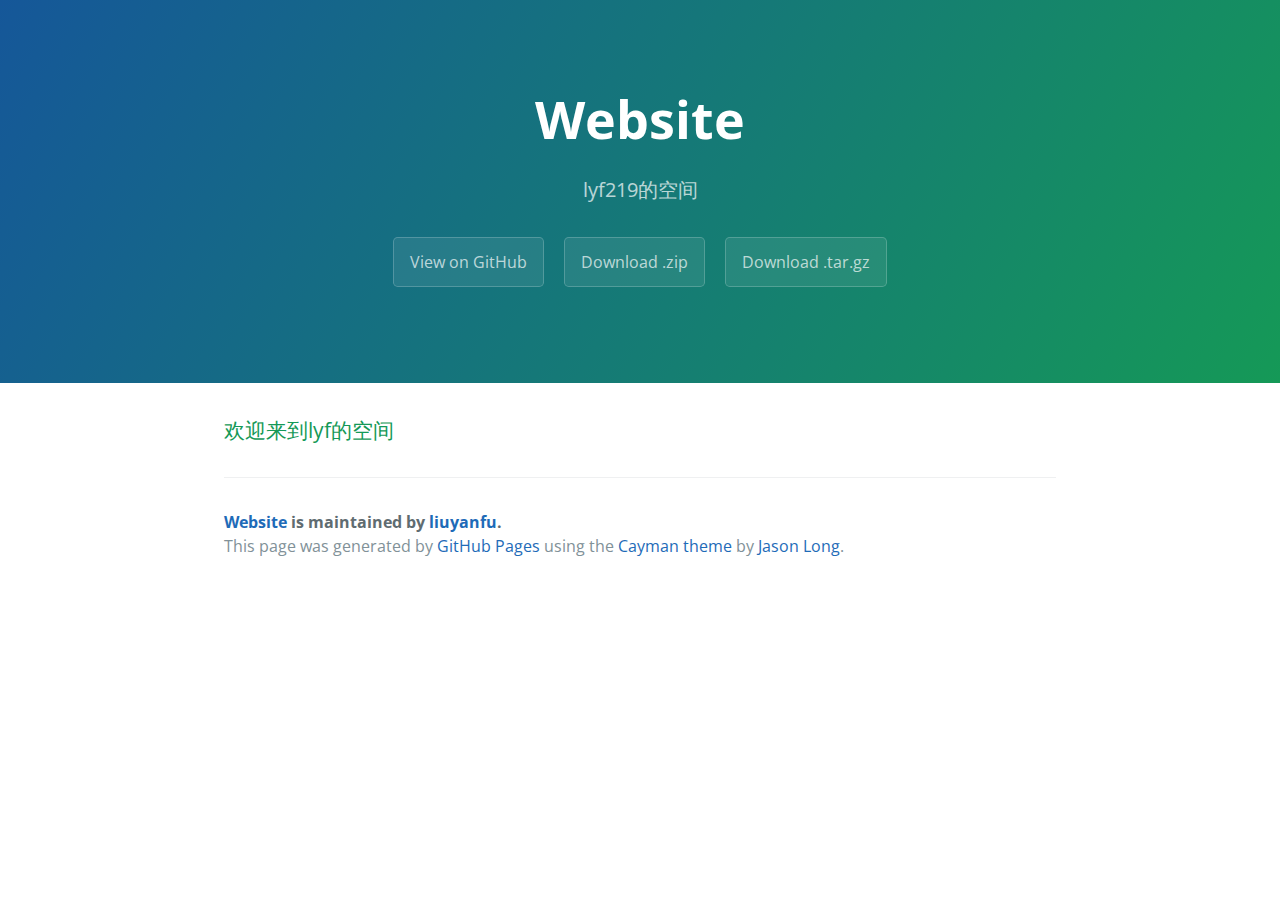
==== index.html @ 5a1e910b "Create gh-pages branch via GitHub" ====
<!DOCTYPE html>
<html lang="en-us">
  <head>
    <meta charset="UTF-8">
    <title>Website by liuyanfu</title>
    <meta name="viewport" content="width=device-width, initial-scale=1">
    <link rel="stylesheet" type="text/css" href="stylesheets/normalize.css" media="screen">
    <link href='http://fonts.googleapis.com/css?family=Open+Sans:400,700' rel='stylesheet' type='text/css'>
    <link rel="stylesheet" type="text/css" href="stylesheets/stylesheet.css" media="screen">
    <link rel="stylesheet" type="text/css" href="stylesheets/github-light.css" media="screen">
  </head>
  <body>
    <section class="page-header">
      <h1 class="project-name">Website</h1>
      <h2 class="project-tagline">lyf219的空间</h2>
      <a href="https://github.com/liuyanfu/website" class="btn">View on GitHub</a>
      <a href="https://github.com/liuyanfu/website/zipball/master" class="btn">Download .zip</a>
      <a href="https://github.com/liuyanfu/website/tarball/master" class="btn">Download .tar.gz</a>
    </section>

    <section class="main-content">
      <h3>
<a id="欢迎来到lyf的空间" class="anchor" href="#%E6%AC%A2%E8%BF%8E%E6%9D%A5%E5%88%B0lyf%E7%9A%84%E7%A9%BA%E9%97%B4" aria-hidden="true"><span class="octicon octicon-link"></span></a>欢迎来到lyf的空间</h3>

      <footer class="site-footer">
        <span class="site-footer-owner"><a href="https://github.com/liuyanfu/website">Website</a> is maintained by <a href="https://github.com/liuyanfu">liuyanfu</a>.</span>

        <span class="site-footer-credits">This page was generated by <a href="https://pages.github.com">GitHub Pages</a> using the <a href="https://github.com/jasonlong/cayman-theme">Cayman theme</a> by <a href="https://twitter.com/jasonlong">Jason Long</a>.</span>
      </footer>

    </section>

  
  </body>
</html>
---- stylesheets/stylesheet.css ----
* {
  box-sizing: border-box; }

body {
  padding: 0;
  margin: 0;
  font-family: "Open Sans", "Helvetica Neue", Helvetica, Arial, sans-serif;
  font-size: 16px;
  line-height: 1.5;
  color: #606c71; }

a {
  color: #1e6bb8;
  text-decoration: none; }
  a:hover {
    text-decoration: underline; }

.btn {
  display: inline-block;
  margin-bottom: 1rem;
  color: rgba(255, 255, 255, 0.7);
  background-color: rgba(255, 255, 255, 0.08);
  border-color: rgba(255, 255, 255, 0.2);
  border-style: solid;
  border-width: 1px;
  border-radius: 0.3rem;
  transition: color 0.2s, background-color 0.2s, border-color 0.2s; }
  .btn + .btn {
    margin-left: 1rem; }

.btn:hover {
  color: rgba(255, 255, 255, 0.8);
  text-decoration: none;
  background-color: rgba(255, 255, 255, 0.2);
  border-color: rgba(255, 255, 255, 0.3); }

@media screen and (min-width: 64em) {
  .btn {
    padding: 0.75rem 1rem; } }

@media screen and (min-width: 42em) and (max-width: 64em) {
  .btn {
    padding: 0.6rem 0.9rem;
    font-size: 0.9rem; } }

@media screen and (max-width: 42em) {
  .btn {
    display: block;
    width: 100%;
    padding: 0.75rem;
    font-size: 0.9rem; }
    .btn + .btn {
      margin-top: 1rem;
      margin-left: 0; } }

.page-header {
  color: #fff;
  text-align: center;
  background-color: #159957;
  background-image: linear-gradient(120deg, #155799, #159957); }

@media screen and (min-width: 64em) {
  .page-header {
    padding: 5rem 6rem; } }

@media screen and (min-width: 42em) and (max-width: 64em) {
  .page-header {
    padding: 3rem 4rem; } }

@media screen and (max-width: 42em) {
  .page-header {
    padding: 2rem 1rem; } }

.project-name {
  margin-top: 0;
  margin-bottom: 0.1rem; }

@media screen and (min-width: 64em) {
  .project-name {
    font-size: 3.25rem; } }

@media screen and (min-width: 42em) and (max-width: 64em) {
  .project-name {
    font-size: 2.25rem; } }

@media screen and (max-width: 42em) {
  .project-name {
    font-size: 1.75rem; } }

.project-tagline {
  margin-bottom: 2rem;
  font-weight: normal;
  opacity: 0.7; }

@media screen and (min-width: 64em) {
  .project-tagline {
    font-size: 1.25rem; } }

@media screen and (min-width: 42em) and (max-width: 64em) {
  .project-tagline {
    font-size: 1.15rem; } }

@media screen and (max-width: 42em) {
  .project-tagline {
    font-size: 1rem; } }

.main-content :first-child {
  margin-top: 0; }
.main-content img {
  max-width: 100%; }
.main-content h1, .main-content h2, .main-content h3, .main-content h4, .main-content h5, .main-content h6 {
  margin-top: 2rem;
  margin-bottom: 1rem;
  font-weight: normal;
  color: #159957; }
.main-content p {
  margin-bottom: 1em; }
.main-content code {
  padding: 2px 4px;
  font-family: Consolas, "Liberation Mono", Menlo, Courier, monospace;
  font-size: 0.9rem;
  color: #383e41;
  background-color: #f3f6fa;
  border-radius: 0.3rem; }
.main-content pre {
  padding: 0.8rem;
  margin-top: 0;
  margin-bottom: 1rem;
  font: 1rem Consolas, "Liberation Mono", Menlo, Courier, monospace;
  color: #567482;
  word-wrap: normal;
  background-color: #f3f6fa;
  border: solid 1px #dce6f0;
  border-radius: 0.3rem; }
  .main-content pre > code {
    padding: 0;
    margin: 0;
    font-size: 0.9rem;
    color: #567482;
    word-break: normal;
    white-space: pre;
    background: transparent;
    border: 0; }
.main-content .highlight {
  margin-bottom: 1rem; }
  .main-content .highlight pre {
    margin-bottom: 0;
    word-break: normal; }
.main-content .highlight pre, .main-content pre {
  padding: 0.8rem;
  overflow: auto;
  font-size: 0.9rem;
  line-height: 1.45;
  border-radius: 0.3rem; }
.main-content pre code, .main-content pre tt {
  display: inline;
  max-width: initial;
  padding: 0;
  margin: 0;
  overflow: initial;
  line-height: inherit;
  word-wrap: normal;
  background-color: transparent;
  border: 0; }
  .main-content pre code:before, .main-content pre code:after, .main-content pre tt:before, .main-content pre tt:after {
    content: normal; }
.main-content ul, .main-content ol {
  margin-top: 0; }
.main-content blockquote {
  padding: 0 1rem;
  margin-left: 0;
  color: #819198;
  border-left: 0.3rem solid #dce6f0; }
  .main-content blockquote > :first-child {
    margin-top: 0; }
  .main-content blockquote > :last-child {
    margin-bottom: 0; }
.main-content table {
  display: block;
  width: 100%;
  overflow: auto;
  word-break: normal;
  word-break: keep-all; }
  .main-content table th {
    font-weight: bold; }
  .main-content table th, .main-content table td {
    padding: 0.5rem 1rem;
    border: 1px solid #e9ebec; }
.main-content dl {
  padding: 0; }
  .main-content dl dt {
    padding: 0;
    margin-top: 1rem;
    font-size: 1rem;
    font-weight: bold; }
  .main-content dl dd {
    padding: 0;
    margin-bottom: 1rem; }
.main-content hr {
  height: 2px;
  padding: 0;
  margin: 1rem 0;
  background-color: #eff0f1;
  border: 0; }

@media screen and (min-width: 64em) {
  .main-content {
    max-width: 64rem;
    padding: 2rem 6rem;
    margin: 0 auto;
    font-size: 1.1rem; } }

@media screen and (min-width: 42em) and (max-width: 64em) {
  .main-content {
    padding: 2rem 4rem;
    font-size: 1.1rem; } }

@media screen and (max-width: 42em) {
  .main-content {
    padding: 2rem 1rem;
    font-size: 1rem; } }

.site-footer {
  padding-top: 2rem;
  margin-top: 2rem;
  border-top: solid 1px #eff0f1; }

.site-footer-owner {
  display: block;
  font-weight: bold; }

.site-footer-credits {
  color: #819198; }

@media screen and (min-width: 64em) {
  .site-footer {
    font-size: 1rem; } }

@media screen and (min-width: 42em) and (max-width: 64em) {
  .site-footer {
    font-size: 1rem; } }

@media screen and (max-width: 42em) {
  .site-footer {
    font-size: 0.9rem; } }
---- stylesheets/github-light.css ----
/*
   Copyright 2014 GitHub Inc.

   Licensed under the Apache License, Version 2.0 (the "License");
   you may not use this file except in compliance with the License.
   You may obtain a copy of the License at

       http://www.apache.org/licenses/LICENSE-2.0

   Unless required by applicable law or agreed to in writing, software
   distributed under the License is distributed on an "AS IS" BASIS,
   WITHOUT WARRANTIES OR CONDITIONS OF ANY KIND, either express or implied.
   See the License for the specific language governing permissions and
   limitations under the License.

*/

.pl-c /* comment */ {
  color: #969896;
}

.pl-c1      /* constant, markup.raw, meta.diff.header, meta.module-reference, meta.property-name, support, support.constant, support.variable, variable.other.constant */,
.pl-s .pl-v /* string variable */ {
  color: #0086b3;
}

.pl-e  /* entity */,
.pl-en /* entity.name */ {
  color: #795da3;
}

.pl-s .pl-s1 /* string source */,
.pl-smi      /* storage.modifier.import, storage.modifier.package, storage.type.java, variable.other, variable.parameter.function */ {
  color: #333;
}

.pl-ent /* entity.name.tag */ {
  color: #63a35c;
}

.pl-k /* keyword, storage, storage.type */ {
  color: #a71d5d;
}

.pl-pds              /* punctuation.definition.string, string.regexp.character-class */,
.pl-s                /* string */,
.pl-s .pl-pse .pl-s1 /* string punctuation.section.embedded source */,
.pl-sr               /* string.regexp */,
.pl-sr .pl-cce       /* string.regexp constant.character.escape */,
.pl-sr .pl-sra       /* string.regexp string.regexp.arbitrary-repitition */,
.pl-sr .pl-sre       /* string.regexp source.ruby.embedded */ {
  color: #183691;
}

.pl-v /* variable */ {
  color: #ed6a43;
}

.pl-id /* invalid.deprecated */ {
  color: #b52a1d;
}

.pl-ii /* invalid.illegal */ {
  background-color: #b52a1d;
  color: #f8f8f8;
}

.pl-sr .pl-cce /* string.regexp constant.character.escape */ {
  color: #63a35c;
  font-weight: bold;
}

.pl-ml /* markup.list */ {
  color: #693a17;
}

.pl-mh        /* markup.heading */,
.pl-mh .pl-en /* markup.heading entity.name */,
.pl-ms        /* meta.separator */ {
  color: #1d3e81;
  font-weight: bold;
}

.pl-mq /* markup.quote */ {
  color: #008080;
}

.pl-mi /* markup.italic */ {
  color: #333;
  font-style: italic;
}

.pl-mb /* markup.bold */ {
  color: #333;
  font-weight: bold;
}

.pl-md /* markup.deleted, meta.diff.header.from-file */ {
  background-color: #ffecec;
  color: #bd2c00;
}

.pl-mi1 /* markup.inserted, meta.diff.header.to-file */ {
  background-color: #eaffea;
  color: #55a532;
}

.pl-mdr /* meta.diff.range */ {
  color: #795da3;
  font-weight: bold;
}

.pl-mo /* meta.output */ {
  color: #1d3e81;
}
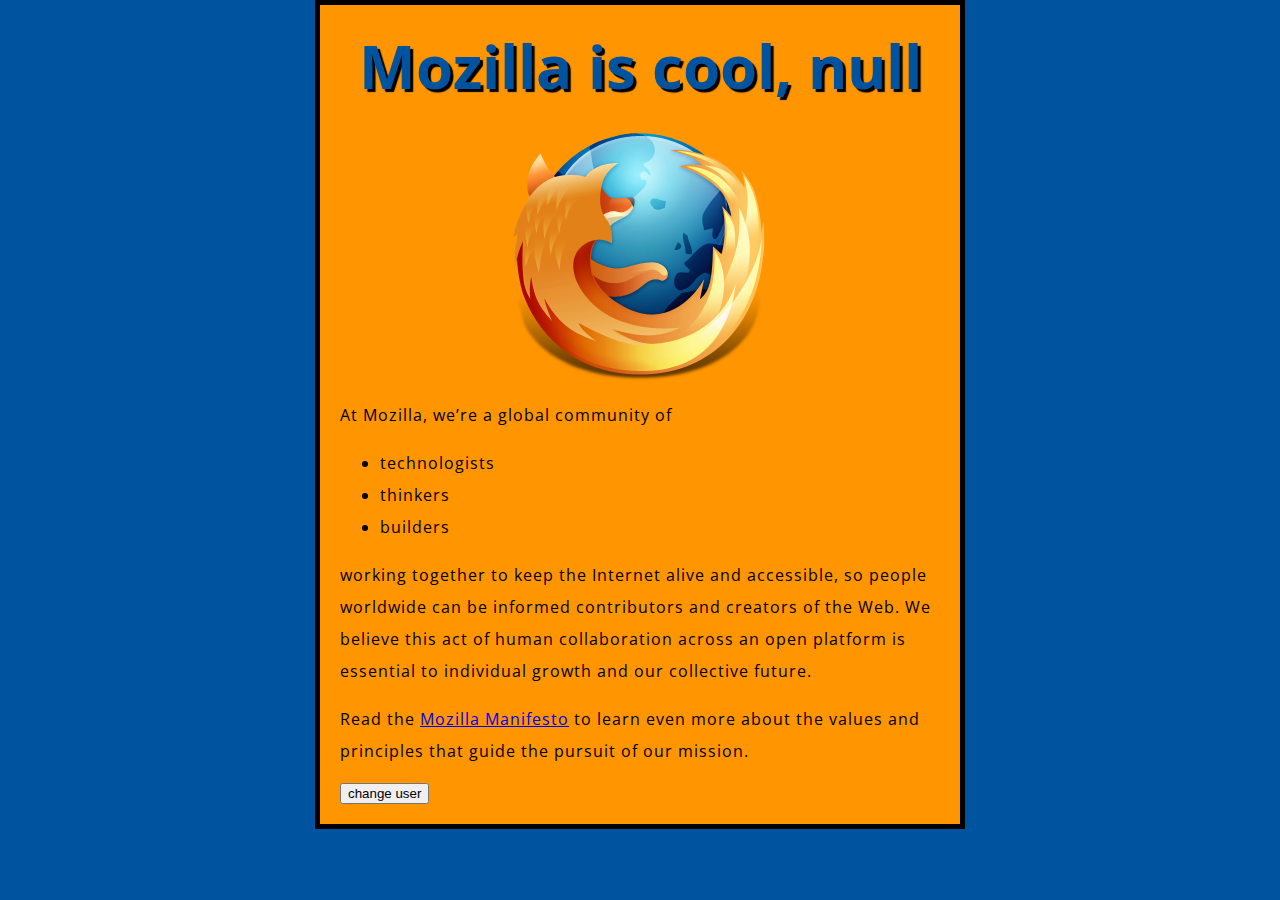
==== commit de934862: "提交页面到web server" ====
--- a/index.html
+++ b/index.html
@@ -1,36 +1,27 @@
 <!DOCTYPE html>
-<html lang="en-us">
+<html>
   <head>
-    <meta charset="UTF-8">
-    <title>Website by liuyanfu</title>
-    <meta name="viewport" content="width=device-width, initial-scale=1">
-    <link rel="stylesheet" type="text/css" href="stylesheets/normalize.css" media="screen">
-    <link href='http://fonts.googleapis.com/css?family=Open+Sans:400,700' rel='stylesheet' type='text/css'>
-    <link rel="stylesheet" type="text/css" href="stylesheets/stylesheet.css" media="screen">
-    <link rel="stylesheet" type="text/css" href="stylesheets/github-light.css" media="screen">
+    <meta charset="utf-8">
+    <title>My test page</title>
+    <link href='http://fonts.googleapis.com/css?family=Open+Sans' rel='stylesheet' type='text/css'>
+    <link href="styles/style.css" rel="stylesheet" type="text/css">
   </head>
   <body>
-    <section class="page-header">
-      <h1 class="project-name">Website</h1>
-      <h2 class="project-tagline">lyf219的空间</h2>
-      <a href="https://github.com/liuyanfu/website" class="btn">View on GitHub</a>
-      <a href="https://github.com/liuyanfu/website/zipball/master" class="btn">Download .zip</a>
-      <a href="https://github.com/liuyanfu/website/tarball/master" class="btn">Download .tar.gz</a>
-    </section>
+    <h1>Mozilla is cool</h1>
+    <img src="images/firefox-icon.png" alt="The Firefox logo: a flaming fox surrounding the Earth.">
 
-    <section class="main-content">
-      <h3>
-<a id="欢迎来到lyf的空间" class="anchor" href="#%E6%AC%A2%E8%BF%8E%E6%9D%A5%E5%88%B0lyf%E7%9A%84%E7%A9%BA%E9%97%B4" aria-hidden="true"><span class="octicon octicon-link"></span></a>欢迎来到lyf的空间</h3>
+    <p>At Mozilla, we’re a global community of</p>
+    
+    <ul> <!-- changed to list in the tutorial -->
+      <li>technologists</li>
+      <li>thinkers</li>
+      <li>builders</li>
+    </ul>
 
-      <footer class="site-footer">
-        <span class="site-footer-owner"><a href="https://github.com/liuyanfu/website">Website</a> is maintained by <a href="https://github.com/liuyanfu">liuyanfu</a>.</span>
+    <p>working together to keep the Internet alive and accessible, so people worldwide can be informed contributors and creators of the Web. We believe this act of human collaboration across an open platform is essential to individual growth and our collective future.</p>
 
-        <span class="site-footer-credits">This page was generated by <a href="https://pages.github.com">GitHub Pages</a> using the <a href="https://github.com/jasonlong/cayman-theme">Cayman theme</a> by <a href="https://twitter.com/jasonlong">Jason Long</a>.</span>
-      </footer>
-
-    </section>
-
-  
+    <p>Read the <a href="https://www.mozilla.org/en-US/about/manifesto/">Mozilla Manifesto</a> to learn even more about the values and principles that guide the pursuit of our mission.</p>
+	<button>change user</button>
+	<script src="scripts/main.js"></script>
   </body>
-</html>
-
+</html>--- a/styles/style.css
+++ b/styles/style.css
@@ -0,0 +1,41 @@
+html {
+  font-size: 10px;
+  font-family: 'Open Sans', sans-serif;
+}
+
+
+h1 {
+  font-size: 60px;
+  text-align: center;
+}
+
+p, li {
+  font-size: 16px;  
+  line-height: 2;
+  letter-spacing: 1px;
+}
+
+
+html {
+  background-color: #00539F;
+}
+
+body {
+  width: 600px;
+  margin: 0 auto;
+  background-color: #FF9500;
+  padding: 0 20px 20px 20px;
+  border: 5px solid black;
+}
+
+h1 {
+  margin: 0;
+  padding: 20px 0;  
+  color: #00539F;
+  text-shadow: 3px 3px 1px black;
+}
+
+img {
+  display: block;
+  margin: 0 auto;
+}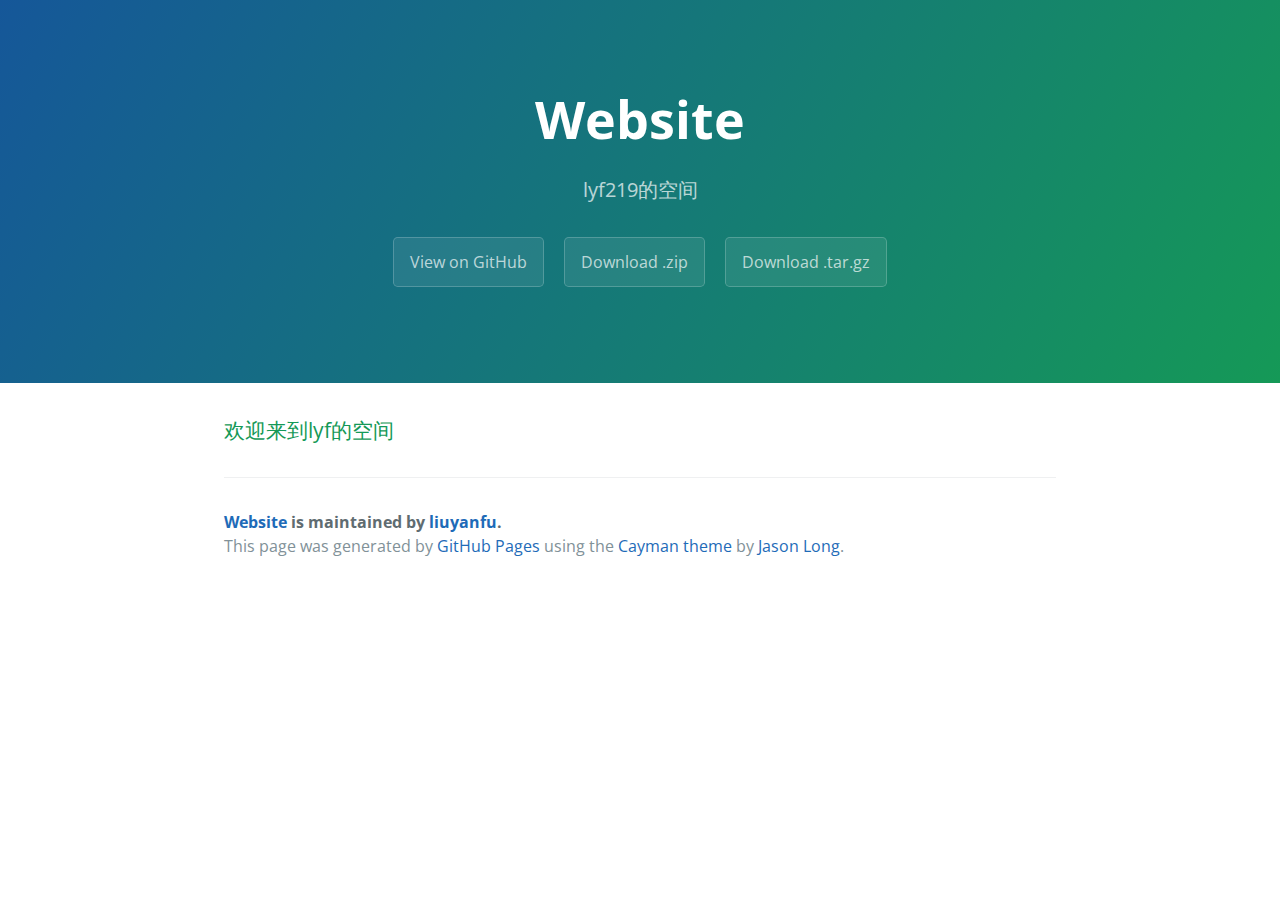
==== commit 00a8d3ac: "merge" ====
--- a/index.html
+++ b/index.html
@@ -1,27 +1,36 @@
 <!DOCTYPE html>
-<html>
+<html lang="en-us">
   <head>
-    <meta charset="utf-8">
-    <title>My test page</title>
-    <link href='http://fonts.googleapis.com/css?family=Open+Sans' rel='stylesheet' type='text/css'>
-    <link href="styles/style.css" rel="stylesheet" type="text/css">
+    <meta charset="UTF-8">
+    <title>Website by liuyanfu</title>
+    <meta name="viewport" content="width=device-width, initial-scale=1">
+    <link rel="stylesheet" type="text/css" href="stylesheets/normalize.css" media="screen">
+    <link href='http://fonts.googleapis.com/css?family=Open+Sans:400,700' rel='stylesheet' type='text/css'>
+    <link rel="stylesheet" type="text/css" href="stylesheets/stylesheet.css" media="screen">
+    <link rel="stylesheet" type="text/css" href="stylesheets/github-light.css" media="screen">
   </head>
   <body>
-    <h1>Mozilla is cool</h1>
-    <img src="images/firefox-icon.png" alt="The Firefox logo: a flaming fox surrounding the Earth.">
+    <section class="page-header">
+      <h1 class="project-name">Website</h1>
+      <h2 class="project-tagline">lyf219的空间</h2>
+      <a href="https://github.com/liuyanfu/website" class="btn">View on GitHub</a>
+      <a href="https://github.com/liuyanfu/website/zipball/master" class="btn">Download .zip</a>
+      <a href="https://github.com/liuyanfu/website/tarball/master" class="btn">Download .tar.gz</a>
+    </section>
 
-    <p>At Mozilla, we’re a global community of</p>
-    
-    <ul> <!-- changed to list in the tutorial -->
-      <li>technologists</li>
-      <li>thinkers</li>
-      <li>builders</li>
-    </ul>
+    <section class="main-content">
+      <h3>
+<a id="欢迎来到lyf的空间" class="anchor" href="#%E6%AC%A2%E8%BF%8E%E6%9D%A5%E5%88%B0lyf%E7%9A%84%E7%A9%BA%E9%97%B4" aria-hidden="true"><span class="octicon octicon-link"></span></a>欢迎来到lyf的空间</h3>
 
-    <p>working together to keep the Internet alive and accessible, so people worldwide can be informed contributors and creators of the Web. We believe this act of human collaboration across an open platform is essential to individual growth and our collective future.</p>
+      <footer class="site-footer">
+        <span class="site-footer-owner"><a href="https://github.com/liuyanfu/website">Website</a> is maintained by <a href="https://github.com/liuyanfu">liuyanfu</a>.</span>
 
-    <p>Read the <a href="https://www.mozilla.org/en-US/about/manifesto/">Mozilla Manifesto</a> to learn even more about the values and principles that guide the pursuit of our mission.</p>
-	<button>change user</button>
-	<script src="scripts/main.js"></script>
+        <span class="site-footer-credits">This page was generated by <a href="https://pages.github.com">GitHub Pages</a> using the <a href="https://github.com/jasonlong/cayman-theme">Cayman theme</a> by <a href="https://twitter.com/jasonlong">Jason Long</a>.</span>
+      </footer>
+
+    </section>
+
+  
   </body>
-</html>+</html>
+
--- a/stylesheets/stylesheet.css
+++ b/stylesheets/stylesheet.css
@@ -0,0 +1,245 @@
+* {
+  box-sizing: border-box; }
+
+body {
+  padding: 0;
+  margin: 0;
+  font-family: "Open Sans", "Helvetica Neue", Helvetica, Arial, sans-serif;
+  font-size: 16px;
+  line-height: 1.5;
+  color: #606c71; }
+
+a {
+  color: #1e6bb8;
+  text-decoration: none; }
+  a:hover {
+    text-decoration: underline; }
+
+.btn {
+  display: inline-block;
+  margin-bottom: 1rem;
+  color: rgba(255, 255, 255, 0.7);
+  background-color: rgba(255, 255, 255, 0.08);
+  border-color: rgba(255, 255, 255, 0.2);
+  border-style: solid;
+  border-width: 1px;
+  border-radius: 0.3rem;
+  transition: color 0.2s, background-color 0.2s, border-color 0.2s; }
+  .btn + .btn {
+    margin-left: 1rem; }
+
+.btn:hover {
+  color: rgba(255, 255, 255, 0.8);
+  text-decoration: none;
+  background-color: rgba(255, 255, 255, 0.2);
+  border-color: rgba(255, 255, 255, 0.3); }
+
+@media screen and (min-width: 64em) {
+  .btn {
+    padding: 0.75rem 1rem; } }
+
+@media screen and (min-width: 42em) and (max-width: 64em) {
+  .btn {
+    padding: 0.6rem 0.9rem;
+    font-size: 0.9rem; } }
+
+@media screen and (max-width: 42em) {
+  .btn {
+    display: block;
+    width: 100%;
+    padding: 0.75rem;
+    font-size: 0.9rem; }
+    .btn + .btn {
+      margin-top: 1rem;
+      margin-left: 0; } }
+
+.page-header {
+  color: #fff;
+  text-align: center;
+  background-color: #159957;
+  background-image: linear-gradient(120deg, #155799, #159957); }
+
+@media screen and (min-width: 64em) {
+  .page-header {
+    padding: 5rem 6rem; } }
+
+@media screen and (min-width: 42em) and (max-width: 64em) {
+  .page-header {
+    padding: 3rem 4rem; } }
+
+@media screen and (max-width: 42em) {
+  .page-header {
+    padding: 2rem 1rem; } }
+
+.project-name {
+  margin-top: 0;
+  margin-bottom: 0.1rem; }
+
+@media screen and (min-width: 64em) {
+  .project-name {
+    font-size: 3.25rem; } }
+
+@media screen and (min-width: 42em) and (max-width: 64em) {
+  .project-name {
+    font-size: 2.25rem; } }
+
+@media screen and (max-width: 42em) {
+  .project-name {
+    font-size: 1.75rem; } }
+
+.project-tagline {
+  margin-bottom: 2rem;
+  font-weight: normal;
+  opacity: 0.7; }
+
+@media screen and (min-width: 64em) {
+  .project-tagline {
+    font-size: 1.25rem; } }
+
+@media screen and (min-width: 42em) and (max-width: 64em) {
+  .project-tagline {
+    font-size: 1.15rem; } }
+
+@media screen and (max-width: 42em) {
+  .project-tagline {
+    font-size: 1rem; } }
+
+.main-content :first-child {
+  margin-top: 0; }
+.main-content img {
+  max-width: 100%; }
+.main-content h1, .main-content h2, .main-content h3, .main-content h4, .main-content h5, .main-content h6 {
+  margin-top: 2rem;
+  margin-bottom: 1rem;
+  font-weight: normal;
+  color: #159957; }
+.main-content p {
+  margin-bottom: 1em; }
+.main-content code {
+  padding: 2px 4px;
+  font-family: Consolas, "Liberation Mono", Menlo, Courier, monospace;
+  font-size: 0.9rem;
+  color: #383e41;
+  background-color: #f3f6fa;
+  border-radius: 0.3rem; }
+.main-content pre {
+  padding: 0.8rem;
+  margin-top: 0;
+  margin-bottom: 1rem;
+  font: 1rem Consolas, "Liberation Mono", Menlo, Courier, monospace;
+  color: #567482;
+  word-wrap: normal;
+  background-color: #f3f6fa;
+  border: solid 1px #dce6f0;
+  border-radius: 0.3rem; }
+  .main-content pre > code {
+    padding: 0;
+    margin: 0;
+    font-size: 0.9rem;
+    color: #567482;
+    word-break: normal;
+    white-space: pre;
+    background: transparent;
+    border: 0; }
+.main-content .highlight {
+  margin-bottom: 1rem; }
+  .main-content .highlight pre {
+    margin-bottom: 0;
+    word-break: normal; }
+.main-content .highlight pre, .main-content pre {
+  padding: 0.8rem;
+  overflow: auto;
+  font-size: 0.9rem;
+  line-height: 1.45;
+  border-radius: 0.3rem; }
+.main-content pre code, .main-content pre tt {
+  display: inline;
+  max-width: initial;
+  padding: 0;
+  margin: 0;
+  overflow: initial;
+  line-height: inherit;
+  word-wrap: normal;
+  background-color: transparent;
+  border: 0; }
+  .main-content pre code:before, .main-content pre code:after, .main-content pre tt:before, .main-content pre tt:after {
+    content: normal; }
+.main-content ul, .main-content ol {
+  margin-top: 0; }
+.main-content blockquote {
+  padding: 0 1rem;
+  margin-left: 0;
+  color: #819198;
+  border-left: 0.3rem solid #dce6f0; }
+  .main-content blockquote > :first-child {
+    margin-top: 0; }
+  .main-content blockquote > :last-child {
+    margin-bottom: 0; }
+.main-content table {
+  display: block;
+  width: 100%;
+  overflow: auto;
+  word-break: normal;
+  word-break: keep-all; }
+  .main-content table th {
+    font-weight: bold; }
+  .main-content table th, .main-content table td {
+    padding: 0.5rem 1rem;
+    border: 1px solid #e9ebec; }
+.main-content dl {
+  padding: 0; }
+  .main-content dl dt {
+    padding: 0;
+    margin-top: 1rem;
+    font-size: 1rem;
+    font-weight: bold; }
+  .main-content dl dd {
+    padding: 0;
+    margin-bottom: 1rem; }
+.main-content hr {
+  height: 2px;
+  padding: 0;
+  margin: 1rem 0;
+  background-color: #eff0f1;
+  border: 0; }
+
+@media screen and (min-width: 64em) {
+  .main-content {
+    max-width: 64rem;
+    padding: 2rem 6rem;
+    margin: 0 auto;
+    font-size: 1.1rem; } }
+
+@media screen and (min-width: 42em) and (max-width: 64em) {
+  .main-content {
+    padding: 2rem 4rem;
+    font-size: 1.1rem; } }
+
+@media screen and (max-width: 42em) {
+  .main-content {
+    padding: 2rem 1rem;
+    font-size: 1rem; } }
+
+.site-footer {
+  padding-top: 2rem;
+  margin-top: 2rem;
+  border-top: solid 1px #eff0f1; }
+
+.site-footer-owner {
+  display: block;
+  font-weight: bold; }
+
+.site-footer-credits {
+  color: #819198; }
+
+@media screen and (min-width: 64em) {
+  .site-footer {
+    font-size: 1rem; } }
+
+@media screen and (min-width: 42em) and (max-width: 64em) {
+  .site-footer {
+    font-size: 1rem; } }
+
+@media screen and (max-width: 42em) {
+  .site-footer {
+    font-size: 0.9rem; } }
--- a/stylesheets/github-light.css
+++ b/stylesheets/github-light.css
@@ -0,0 +1,116 @@
+/*
+   Copyright 2014 GitHub Inc.
+
+   Licensed under the Apache License, Version 2.0 (the "License");
+   you may not use this file except in compliance with the License.
+   You may obtain a copy of the License at
+
+       http://www.apache.org/licenses/LICENSE-2.0
+
+   Unless required by applicable law or agreed to in writing, software
+   distributed under the License is distributed on an "AS IS" BASIS,
+   WITHOUT WARRANTIES OR CONDITIONS OF ANY KIND, either express or implied.
+   See the License for the specific language governing permissions and
+   limitations under the License.
+
+*/
+
+.pl-c /* comment */ {
+  color: #969896;
+}
+
+.pl-c1      /* constant, markup.raw, meta.diff.header, meta.module-reference, meta.property-name, support, support.constant, support.variable, variable.other.constant */,
+.pl-s .pl-v /* string variable */ {
+  color: #0086b3;
+}
+
+.pl-e  /* entity */,
+.pl-en /* entity.name */ {
+  color: #795da3;
+}
+
+.pl-s .pl-s1 /* string source */,
+.pl-smi      /* storage.modifier.import, storage.modifier.package, storage.type.java, variable.other, variable.parameter.function */ {
+  color: #333;
+}
+
+.pl-ent /* entity.name.tag */ {
+  color: #63a35c;
+}
+
+.pl-k /* keyword, storage, storage.type */ {
+  color: #a71d5d;
+}
+
+.pl-pds              /* punctuation.definition.string, string.regexp.character-class */,
+.pl-s                /* string */,
+.pl-s .pl-pse .pl-s1 /* string punctuation.section.embedded source */,
+.pl-sr               /* string.regexp */,
+.pl-sr .pl-cce       /* string.regexp constant.character.escape */,
+.pl-sr .pl-sra       /* string.regexp string.regexp.arbitrary-repitition */,
+.pl-sr .pl-sre       /* string.regexp source.ruby.embedded */ {
+  color: #183691;
+}
+
+.pl-v /* variable */ {
+  color: #ed6a43;
+}
+
+.pl-id /* invalid.deprecated */ {
+  color: #b52a1d;
+}
+
+.pl-ii /* invalid.illegal */ {
+  background-color: #b52a1d;
+  color: #f8f8f8;
+}
+
+.pl-sr .pl-cce /* string.regexp constant.character.escape */ {
+  color: #63a35c;
+  font-weight: bold;
+}
+
+.pl-ml /* markup.list */ {
+  color: #693a17;
+}
+
+.pl-mh        /* markup.heading */,
+.pl-mh .pl-en /* markup.heading entity.name */,
+.pl-ms        /* meta.separator */ {
+  color: #1d3e81;
+  font-weight: bold;
+}
+
+.pl-mq /* markup.quote */ {
+  color: #008080;
+}
+
+.pl-mi /* markup.italic */ {
+  color: #333;
+  font-style: italic;
+}
+
+.pl-mb /* markup.bold */ {
+  color: #333;
+  font-weight: bold;
+}
+
+.pl-md /* markup.deleted, meta.diff.header.from-file */ {
+  background-color: #ffecec;
+  color: #bd2c00;
+}
+
+.pl-mi1 /* markup.inserted, meta.diff.header.to-file */ {
+  background-color: #eaffea;
+  color: #55a532;
+}
+
+.pl-mdr /* meta.diff.range */ {
+  color: #795da3;
+  font-weight: bold;
+}
+
+.pl-mo /* meta.output */ {
+  color: #1d3e81;
+}
+
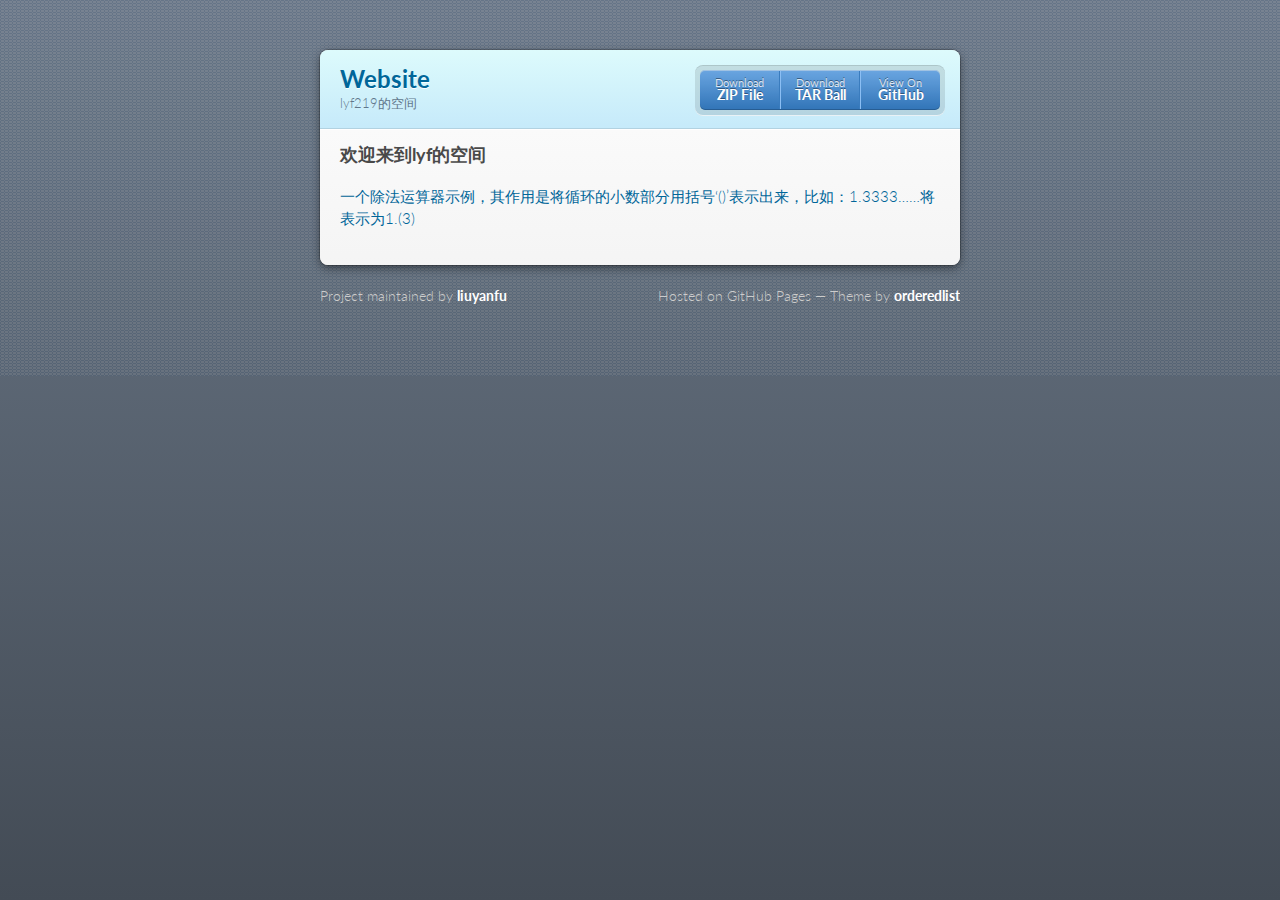
==== commit be78cb3c: "Create gh-pages branch via GitHub" ====
--- a/index.html
+++ b/index.html
@@ -1,36 +1,43 @@
-<!DOCTYPE html>
-<html lang="en-us">
+<!doctype html>
+<html>
   <head>
-    <meta charset="UTF-8">
+    <meta charset="utf-8">
+    <meta http-equiv="X-UA-Compatible" content="chrome=1">
     <title>Website by liuyanfu</title>
-    <meta name="viewport" content="width=device-width, initial-scale=1">
-    <link rel="stylesheet" type="text/css" href="stylesheets/normalize.css" media="screen">
-    <link href='http://fonts.googleapis.com/css?family=Open+Sans:400,700' rel='stylesheet' type='text/css'>
-    <link rel="stylesheet" type="text/css" href="stylesheets/stylesheet.css" media="screen">
-    <link rel="stylesheet" type="text/css" href="stylesheets/github-light.css" media="screen">
+
+    <link rel="stylesheet" href="stylesheets/styles.css">
+    <link rel="stylesheet" href="stylesheets/github-dark.css">
+    <script src="javascripts/scale.fix.js"></script>
+    <meta name="viewport" content="width=device-width, initial-scale=1, user-scalable=no">
+
+    <!--[if lt IE 9]>
+    <script src="//html5shiv.googlecode.com/svn/trunk/html5.js"></script>
+    <![endif]-->
   </head>
   <body>
-    <section class="page-header">
-      <h1 class="project-name">Website</h1>
-      <h2 class="project-tagline">lyf219的空间</h2>
-      <a href="https://github.com/liuyanfu/website" class="btn">View on GitHub</a>
-      <a href="https://github.com/liuyanfu/website/zipball/master" class="btn">Download .zip</a>
-      <a href="https://github.com/liuyanfu/website/tarball/master" class="btn">Download .tar.gz</a>
-    </section>
-
-    <section class="main-content">
-      <h3>
+    <div class="wrapper">
+      <header>
+        <h1>Website</h1>
+        <p>lyf219的空间</p>
+        <p class="view"><a href="https://github.com/liuyanfu/website">View the Project on GitHub <small>liuyanfu/website</small></a></p>
+        <ul>
+          <li><a href="https://github.com/liuyanfu/website/zipball/master">Download <strong>ZIP File</strong></a></li>
+          <li><a href="https://github.com/liuyanfu/website/tarball/master">Download <strong>TAR Ball</strong></a></li>
+          <li><a href="https://github.com/liuyanfu/website">View On <strong>GitHub</strong></a></li>
+        </ul>
+      </header>
+      <section>
+        <h3>
 <a id="欢迎来到lyf的空间" class="anchor" href="#%E6%AC%A2%E8%BF%8E%E6%9D%A5%E5%88%B0lyf%E7%9A%84%E7%A9%BA%E9%97%B4" aria-hidden="true"><span class="octicon octicon-link"></span></a>欢迎来到lyf的空间</h3>
 
-      <footer class="site-footer">
-        <span class="site-footer-owner"><a href="https://github.com/liuyanfu/website">Website</a> is maintained by <a href="https://github.com/liuyanfu">liuyanfu</a>.</span>
-
-        <span class="site-footer-credits">This page was generated by <a href="https://pages.github.com">GitHub Pages</a> using the <a href="https://github.com/jasonlong/cayman-theme">Cayman theme</a> by <a href="https://twitter.com/jasonlong">Jason Long</a>.</span>
-      </footer>
-
-    </section>
-
-  
+<p><a href="http://liuyanfu.github.io/website/division_eg/division.html">一个除法运算器示例，其作用是将循环的小数部分用括号‘()’表示出来，比如：1.3333……将表示为1.(3)</a></p>
+      </section>
+    </div>
+    <footer>
+      <p>Project maintained by <a href="https://github.com/liuyanfu">liuyanfu</a></p>
+      <p>Hosted on GitHub Pages &mdash; Theme by <a href="https://github.com/orderedlist">orderedlist</a></p>
+    </footer>
+    <!--[if !IE]><script>fixScale(document);</script><![endif]-->
+    
   </body>
 </html>
-
--- a/stylesheets/styles.css
+++ b/stylesheets/styles.css
@@ -0,0 +1,356 @@
+@import url(https://fonts.googleapis.com/css?family=Lato:300italic,700italic,300,700);
+html {
+  background: #6C7989;
+  background: #6c7989 -webkit-gradient(linear, 50% 0%, 50% 100%, color-stop(0%, #6c7989), color-stop(100%, #434b55)) fixed;
+  background: #6c7989 -webkit-linear-gradient(#6c7989, #434b55) fixed;
+  background: #6c7989 -moz-linear-gradient(#6c7989, #434b55) fixed;
+  background: #6c7989 -o-linear-gradient(#6c7989, #434b55) fixed;
+  background: #6c7989 -ms-linear-gradient(#6c7989, #434b55) fixed;
+  background: #6c7989 linear-gradient(#6c7989, #434b55) fixed;
+}
+
+body {
+  padding: 50px 0;
+  margin: 0;
+  font: 14px/1.5 Lato, "Helvetica Neue", Helvetica, Arial, sans-serif;
+  color: #555;
+  font-weight: 300;
+  background: url('[data-uri]') fixed;
+}
+
+.wrapper {
+  width: 640px;
+  margin: 0 auto;
+  background: #DEDEDE;
+  -webkit-border-radius: 8px;
+  -moz-border-radius: 8px;
+  -ms-border-radius: 8px;
+  -o-border-radius: 8px;
+  border-radius: 8px;
+  -webkit-box-shadow: rgba(0, 0, 0, 0.2) 0 0 0 1px, rgba(0, 0, 0, 0.45) 0 3px 10px;
+  -moz-box-shadow: rgba(0, 0, 0, 0.2) 0 0 0 1px, rgba(0, 0, 0, 0.45) 0 3px 10px;
+  box-shadow: rgba(0, 0, 0, 0.2) 0 0 0 1px, rgba(0, 0, 0, 0.45) 0 3px 10px;
+}
+
+header, section, footer {
+  display: block;
+}
+
+a {
+  color: #069;
+  text-decoration: none;
+}
+
+p {
+  margin: 0 0 20px;
+  padding: 0;
+}
+
+strong {
+  color: #222;
+  font-weight: 700;
+}
+
+header {
+  -webkit-border-radius: 8px 8px 0 0;
+  -moz-border-radius: 8px 8px 0 0;
+  -ms-border-radius: 8px 8px 0 0;
+  -o-border-radius: 8px 8px 0 0;
+  border-radius: 8px 8px 0 0;
+  background: #C6EAFA;
+  background: -webkit-gradient(linear, 50% 0%, 50% 100%, color-stop(0%, #ddfbfc), color-stop(100%, #c6eafa));
+  background: -webkit-linear-gradient(#ddfbfc, #c6eafa);
+  background: -moz-linear-gradient(#ddfbfc, #c6eafa);
+  background: -o-linear-gradient(#ddfbfc, #c6eafa);
+  background: -ms-linear-gradient(#ddfbfc, #c6eafa);
+  background: linear-gradient(#ddfbfc, #c6eafa);
+  position: relative;
+  padding: 15px 20px;
+  border-bottom: 1px solid #B2D2E1;
+}
+header h1 {
+  margin: 0;
+  padding: 0;
+  font-size: 24px;
+  line-height: 1.2;
+  color: #069;
+  text-shadow: rgba(255, 255, 255, 0.9) 0 1px 0;
+}
+header.without-description h1 {
+  margin: 10px 0;
+}
+header p {
+  margin: 0;
+  color: #61778B;
+  width: 300px;
+  font-size: 13px;
+}
+header p.view {
+  display: none;
+  font-weight: 700;
+  text-shadow: rgba(255, 255, 255, 0.9) 0 1px 0;
+  -webkit-font-smoothing: antialiased;
+}
+header p.view a {
+  color: #06c;
+}
+header p.view small {
+  font-weight: 400;
+}
+header ul {
+  margin: 0;
+  padding: 0;
+  list-style: none;
+  position: absolute;
+  z-index: 1;
+  right: 20px;
+  top: 20px;
+  height: 38px;
+  padding: 1px 0;
+  background: #5198DF;
+  background: -webkit-gradient(linear, 50% 0%, 50% 100%, color-stop(0%, #77b9fb), color-stop(100%, #3782cd));
+  background: -webkit-linear-gradient(#77b9fb, #3782cd);
+  background: -moz-linear-gradient(#77b9fb, #3782cd);
+  background: -o-linear-gradient(#77b9fb, #3782cd);
+  background: -ms-linear-gradient(#77b9fb, #3782cd);
+  background: linear-gradient(#77b9fb, #3782cd);
+  border-radius: 5px;
+  -webkit-box-shadow: inset rgba(255, 255, 255, 0.45) 0 1px 0, inset rgba(0, 0, 0, 0.2) 0 -1px 0;
+  -moz-box-shadow: inset rgba(255, 255, 255, 0.45) 0 1px 0, inset rgba(0, 0, 0, 0.2) 0 -1px 0;
+  box-shadow: inset rgba(255, 255, 255, 0.45) 0 1px 0, inset rgba(0, 0, 0, 0.2) 0 -1px 0;
+  width: auto;
+}
+header ul:before {
+  content: '';
+  position: absolute;
+  z-index: -1;
+  left: -5px;
+  top: -4px;
+  right: -5px;
+  bottom: -6px;
+  background: rgba(0, 0, 0, 0.1);
+  -webkit-border-radius: 8px;
+  -moz-border-radius: 8px;
+  -ms-border-radius: 8px;
+  -o-border-radius: 8px;
+  border-radius: 8px;
+  -webkit-box-shadow: rgba(0, 0, 0, 0.2) 0 -1px 0, inset rgba(255, 255, 255, 0.7) 0 -1px 0;
+  -moz-box-shadow: rgba(0, 0, 0, 0.2) 0 -1px 0, inset rgba(255, 255, 255, 0.7) 0 -1px 0;
+  box-shadow: rgba(0, 0, 0, 0.2) 0 -1px 0, inset rgba(255, 255, 255, 0.7) 0 -1px 0;
+}
+header ul li {
+  width: 79px;
+  float: left;
+  border-right: 1px solid #3A7CBE;
+  height: 38px;
+}
+header ul li.single {
+  border: none;
+}
+header ul li + li {
+  width: 78px;
+  border-left: 1px solid #8BBEF3;
+}
+header ul li + li + li {
+  border-right: none;
+  width: 79px;
+}
+header ul a {
+  line-height: 1;
+  font-size: 11px;
+  color: #fff;
+  color: rgba(255, 255, 255, 0.8);
+  display: block;
+  text-align: center;
+  font-weight: 400;
+  padding-top: 6px;
+  height: 40px;
+  text-shadow: rgba(0, 0, 0, 0.4) 0 -1px 0;
+}
+header ul a strong {
+  font-size: 14px;
+  display: block;
+  color: #fff;
+  -webkit-font-smoothing: antialiased;
+}
+
+section {
+  padding: 15px 20px;
+  font-size: 15px;
+  border-top: 1px solid #fff;
+  background: -webkit-gradient(linear, 50% 0%, 50% 700, color-stop(0%, #fafafa), color-stop(100%, #dedede));
+  background: -webkit-linear-gradient(#fafafa, #dedede 700px);
+  background: -moz-linear-gradient(#fafafa, #dedede 700px);
+  background: -o-linear-gradient(#fafafa, #dedede 700px);
+  background: -ms-linear-gradient(#fafafa, #dedede 700px);
+  background: linear-gradient(#fafafa, #dedede 700px);
+  -webkit-border-radius: 0 0 8px 8px;
+  -moz-border-radius: 0 0 8px 8px;
+  -ms-border-radius: 0 0 8px 8px;
+  -o-border-radius: 0 0 8px 8px;
+  border-radius: 0 0 8px 8px;
+  position: relative;
+}
+
+h1, h2, h3, h4, h5, h6 {
+  color: #222;
+  padding: 0;
+  margin: 0 0 20px;
+  line-height: 1.2;
+}
+
+p, ul, ol, table, pre, dl {
+  margin: 0 0 20px;
+}
+
+h1, h2, h3 {
+  line-height: 1.1;
+}
+
+h1 {
+  font-size: 28px;
+}
+
+h2 {
+  color: #393939;
+}
+
+h3, h4, h5, h6 {
+  color: #494949;
+}
+
+blockquote {
+  margin: 0 -20px 20px;
+  padding: 15px 20px 1px 40px;
+  font-style: italic;
+  background: #ccc;
+  background: rgba(0, 0, 0, 0.06);
+  color: #222;
+}
+
+img {
+  max-width: 100%;
+}
+
+code, pre {
+  font-family: Monaco, Bitstream Vera Sans Mono, Lucida Console, Terminal;
+  color: #333;
+  font-size: 12px;
+  overflow-x: auto;
+}
+
+pre {
+  padding: 20px;
+  background: #3A3C42;
+  color: #f8f8f2;
+  margin: 0 -20px 20px;
+}
+pre code {
+  color: #f8f8f2;
+}
+li pre {
+  margin-left: -60px;
+  padding-left: 60px;
+}
+
+table {
+  width: 100%;
+  border-collapse: collapse;
+}
+
+th, td {
+  text-align: left;
+  padding: 5px 10px;
+  border-bottom: 1px solid #aaa;
+}
+
+dt {
+  color: #222;
+  font-weight: 700;
+}
+
+th {
+  color: #222;
+}
+
+small {
+  font-size: 11px;
+}
+
+hr {
+  border: 0;
+  background: #aaa;
+  height: 1px;
+  margin: 0 0 20px;
+}
+
+footer {
+  width: 640px;
+  margin: 0 auto;
+  padding: 20px 0 0;
+  color: #ccc;
+  overflow: hidden;
+}
+footer a {
+  color: #fff;
+  font-weight: bold;
+}
+footer p {
+  float: left;
+}
+footer p + p {
+  float: right;
+}
+
+@media print, screen and (max-width: 740px) {
+  body {
+    padding: 0;
+  }
+
+  .wrapper {
+    -webkit-border-radius: 0;
+    -moz-border-radius: 0;
+    -ms-border-radius: 0;
+    -o-border-radius: 0;
+    border-radius: 0;
+    -webkit-box-shadow: none;
+    -moz-box-shadow: none;
+    box-shadow: none;
+    width: 100%;
+  }
+
+  footer {
+    -webkit-border-radius: 0;
+    -moz-border-radius: 0;
+    -ms-border-radius: 0;
+    -o-border-radius: 0;
+    border-radius: 0;
+    padding: 20px;
+    width: auto;
+  }
+  footer p {
+    float: none;
+    margin: 0;
+  }
+  footer p + p {
+    float: none;
+  }
+}
+@media print, screen and (max-width:580px) {
+  header ul {
+    display: none;
+  }
+
+  header p.view {
+    display: block;
+  }
+
+  header p {
+    width: 100%;
+  }
+}
+@media print {
+  header p.view a small:before {
+    content: 'at https://github.com/';
+  }
+}
--- a/stylesheets/github-dark.css
+++ b/stylesheets/github-dark.css
@@ -0,0 +1,116 @@
+/*
+   Copyright 2014 GitHub Inc.
+
+   Licensed under the Apache License, Version 2.0 (the "License");
+   you may not use this file except in compliance with the License.
+   You may obtain a copy of the License at
+
+       http://www.apache.org/licenses/LICENSE-2.0
+
+   Unless required by applicable law or agreed to in writing, software
+   distributed under the License is distributed on an "AS IS" BASIS,
+   WITHOUT WARRANTIES OR CONDITIONS OF ANY KIND, either express or implied.
+   See the License for the specific language governing permissions and
+   limitations under the License.
+
+*/
+
+.pl-c /* comment */ {
+  color: #969896;
+}
+
+.pl-c1      /* constant, markup.raw, meta.diff.header, meta.module-reference, meta.property-name, support, support.constant, support.variable, variable.other.constant */,
+.pl-s .pl-v /* string variable */ {
+  color: #0099cd;
+}
+
+.pl-e  /* entity */,
+.pl-en /* entity.name */ {
+  color: #9774cb;
+}
+
+.pl-s .pl-s1 /* string source */,
+.pl-smi      /* storage.modifier.import, storage.modifier.package, storage.type.java, variable.other, variable.parameter.function */ {
+  color: #ddd;
+}
+
+.pl-ent /* entity.name.tag */ {
+  color: #7bcc72;
+}
+
+.pl-k /* keyword, storage, storage.type */ {
+  color: #cc2372;
+}
+
+.pl-pds              /* punctuation.definition.string, string.regexp.character-class */,
+.pl-s                /* string */,
+.pl-s .pl-pse .pl-s1 /* string punctuation.section.embedded source */,
+.pl-sr               /* string.regexp */,
+.pl-sr .pl-cce       /* string.regexp constant.character.escape */,
+.pl-sr .pl-sra       /* string.regexp string.regexp.arbitrary-repitition */,
+.pl-sr .pl-sre       /* string.regexp source.ruby.embedded */ {
+  color: #3c66e2;
+}
+
+.pl-v /* variable */ {
+  color: #fb8764;
+}
+
+.pl-id /* invalid.deprecated */ {
+  color: #e63525;
+}
+
+.pl-ii /* invalid.illegal */ {
+  background-color: #e63525;
+  color: #f8f8f8;
+}
+
+.pl-sr .pl-cce /* string.regexp constant.character.escape */ {
+  color: #7bcc72;
+  font-weight: bold;
+}
+
+.pl-ml /* markup.list */ {
+  color: #c26b2b;
+}
+
+.pl-mh        /* markup.heading */,
+.pl-mh .pl-en /* markup.heading entity.name */,
+.pl-ms        /* meta.separator */ {
+  color: #264ec5;
+  font-weight: bold;
+}
+
+.pl-mq /* markup.quote */ {
+  color: #00acac;
+}
+
+.pl-mi /* markup.italic */ {
+  color: #ddd;
+  font-style: italic;
+}
+
+.pl-mb /* markup.bold */ {
+  color: #ddd;
+  font-weight: bold;
+}
+
+.pl-md /* markup.deleted, meta.diff.header.from-file */ {
+  background-color: #ffecec;
+  color: #bd2c00;
+}
+
+.pl-mi1 /* markup.inserted, meta.diff.header.to-file */ {
+  background-color: #eaffea;
+  color: #55a532;
+}
+
+.pl-mdr /* meta.diff.range */ {
+  color: #9774cb;
+  font-weight: bold;
+}
+
+.pl-mo /* meta.output */ {
+  color: #264ec5;
+}
+
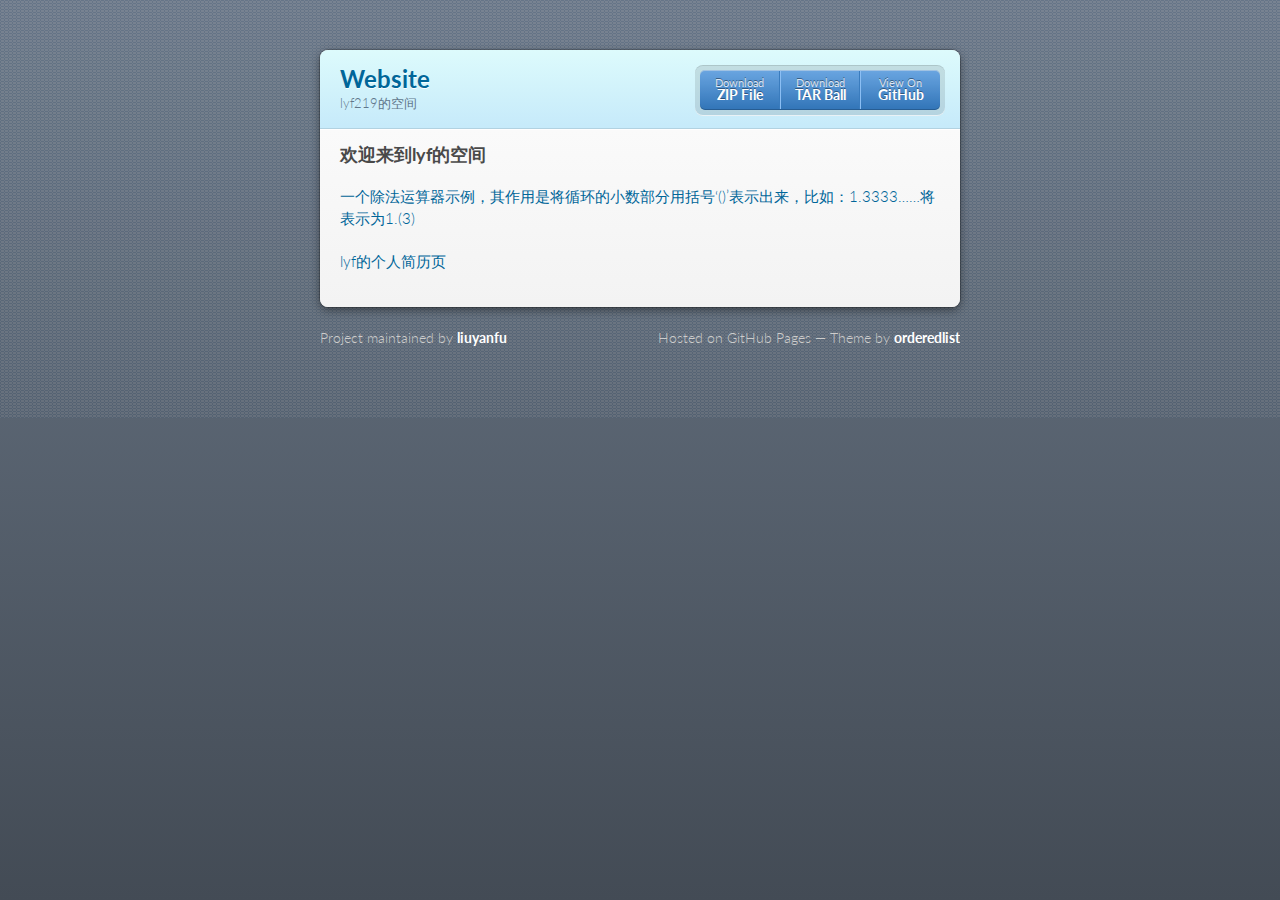
==== commit fdde4d4d: "加入个人简历链接" ====
--- a/index.html
+++ b/index.html
@@ -31,7 +31,8 @@
 <a id="欢迎来到lyf的空间" class="anchor" href="#%E6%AC%A2%E8%BF%8E%E6%9D%A5%E5%88%B0lyf%E7%9A%84%E7%A9%BA%E9%97%B4" aria-hidden="true"><span class="octicon octicon-link"></span></a>欢迎来到lyf的空间</h3>
 
 <p><a href="http://liuyanfu.github.io/website/division_eg/division.html">一个除法运算器示例，其作用是将循环的小数部分用括号‘()’表示出来，比如：1.3333……将表示为1.(3)</a></p>
-      </section>
+<p><a href="http://liuyanfu.github.io/website/vitae/vitae.html">lyf的个人简历页</a></p>      
+	  </section>
     </div>
     <footer>
       <p>Project maintained by <a href="https://github.com/liuyanfu">liuyanfu</a></p>
